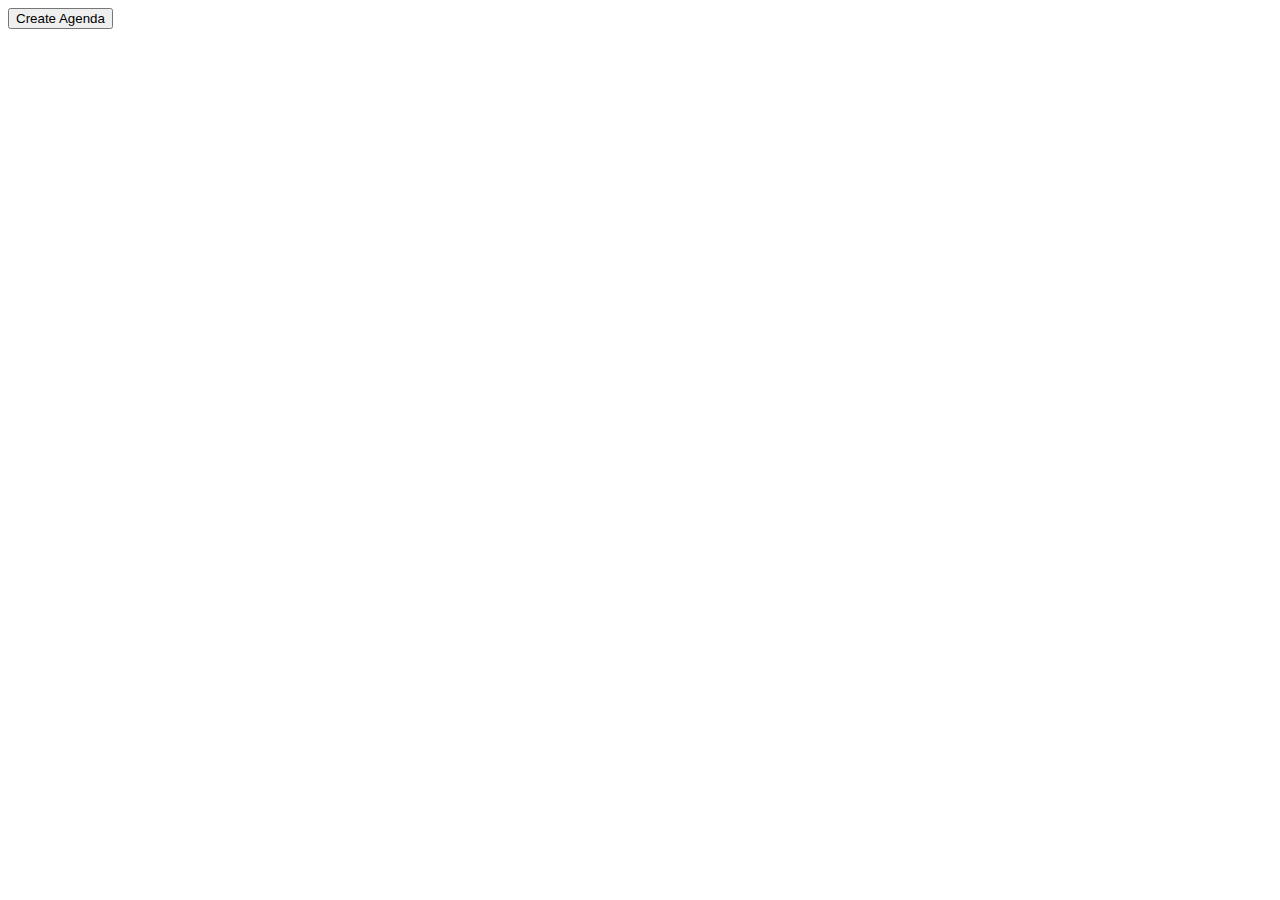
==== schedule.html @ 1f9fe59c "Add weekend tinkering." ====
<html>
    <head>
        <link rel="stylesheet" type="text/css" href="style.css">
        <script src="js/budgenda.js"></script>
    </head>
    <body>
        <nav>
            <button onclick="createAgenda();">Create Agenda</button>
        </nav>
    </body>
</html>
---- style.css ----
#agenda,
.notes {
  display: flex;
  flex-direction: column;
  width: 50%;
  border-left: 2px solid; /* Creates the vertical line across all notes. */
  margin-left: 10px;
}

.note {
  padding-left: 5px;
  padding-bottom: 5px;
}

.time-tick {
  padding-left: 15px;
  padding-bottom: 15px;
}

.time-tick::before {
  content: '';
  border: 1px solid;
  height: 6px;
  width: 6px;
  border-radius: 50%;
  /* Without absolute positioning, the circle looks like a smashed thing.*/
  position: absolute;
  left: 15px;
  background: white;
}

/* Note when using :nth-of-type on a class selector, it appears the browser
 * effectively backtracks, finding the element type, then uses that to compute
 * siblings and order. So if you have a set of <div>s, some of which you are
 * targetting by class, the browser will count ALL sibling <div>s, regardless
 * of class, to compute which will match :nth-of-type.
 * It is safest to be very specific and/or use an explicit element type other
 * than <div>.
 */
.time-tick:nth-of-type(5n+1)::before {
  height: 18px;
  width: 18px;
  left: 9px;
}

.time-tick:nth-of-type(5n+1)::after {
  /* Find the data-* (custom) global attribute for the time.*/
  content: attr(data-time);
}

.time-tick:hover::after {
  content: attr(data-time);
  background: powderblue;
}

.note-detail {
  margin: 2px;
  padding: 5px;
}

.agenda,
.notes > .note:nth-child(even) {
  background: lightgray;
}

.note-detail:hover {
  background-color: powderblue;
}
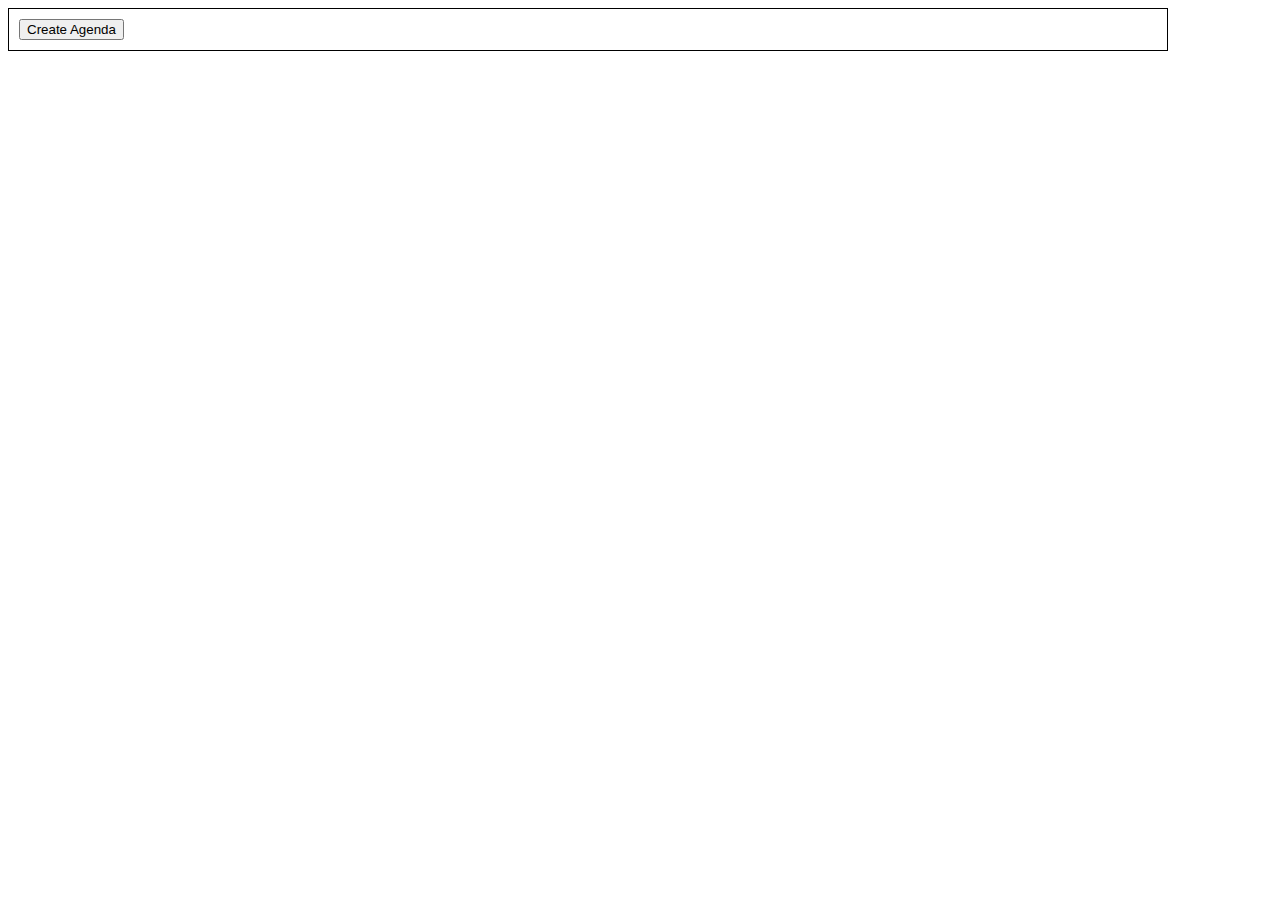
==== commit 38890c88: "Adds more structure." ====
--- a/schedule.html
+++ b/schedule.html
@@ -7,5 +7,7 @@
         <nav>
             <button onclick="createAgenda();">Create Agenda</button>
         </nav>
+        <main>
+        </main>
     </body>
 </html>
--- a/style.css
+++ b/style.css
@@ -1,3 +1,7 @@
+button {
+  cursor: pointer;
+}
+
 #agenda,
 .notes {
   display: flex;
@@ -5,6 +9,17 @@
   width: 50%;
   border-left: 2px solid; /* Creates the vertical line across all notes. */
   margin-left: 10px;
+}
+
+#meeting-title {
+  margin-bottom: 5px;
+}
+
+nav {
+  width: 90%;
+  border: 1px solid;
+  padding: 10px;
+  margin-bottom: 5px;
 }
 
 .note {
@@ -51,6 +66,10 @@
 .time-tick:hover::after {
   content: attr(data-time);
   background: powderblue;
+  cursor: pointer;
+  border: 1px solid;
+  padding: 2px;
+  border-radius: 35%;
 }
 
 .note-detail {
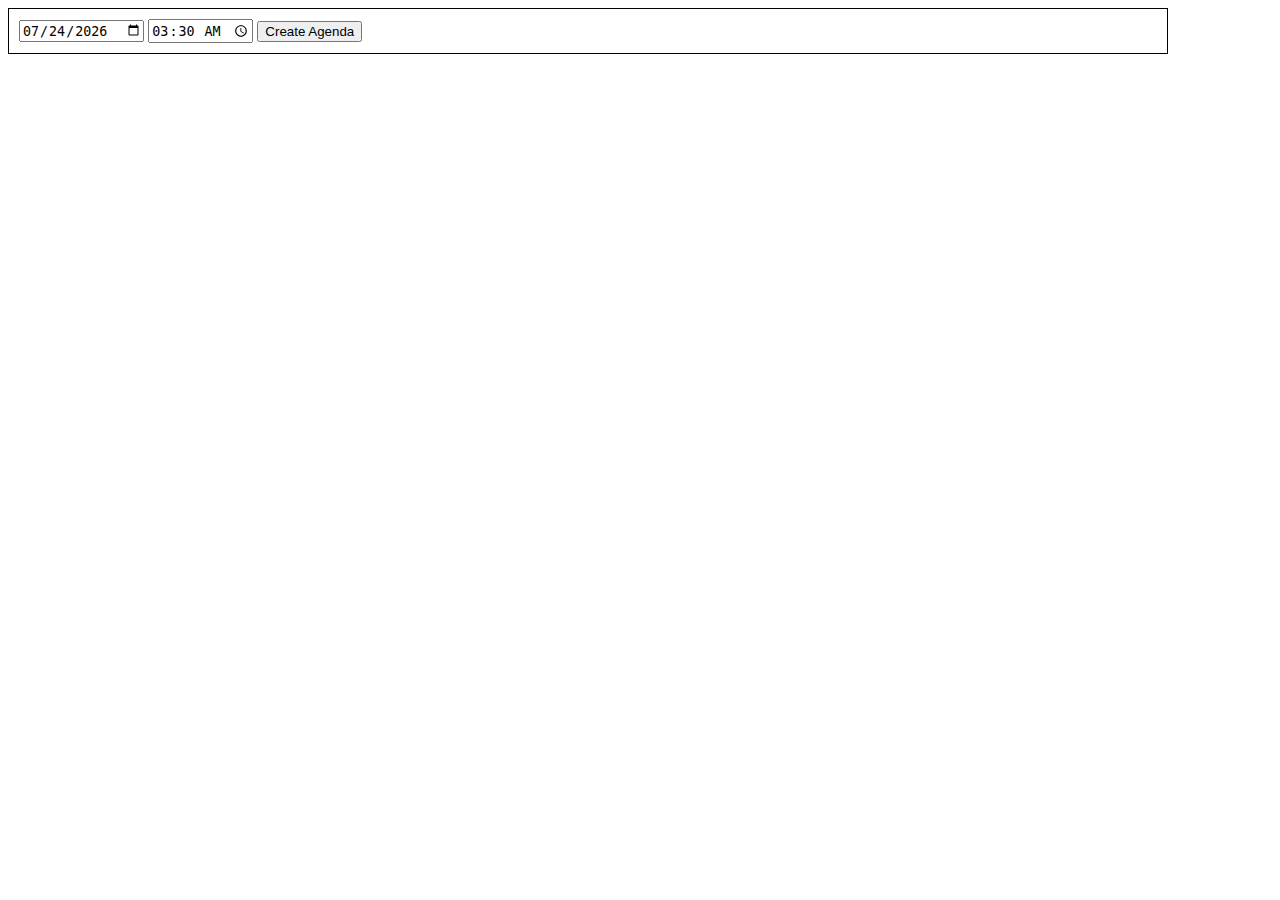
==== commit 58172af6: "Adds date and time picker." ====
--- a/schedule.html
+++ b/schedule.html
@@ -5,6 +5,8 @@
     </head>
     <body>
         <nav>
+            <input type="date" id="agenda-date" name="agenda-date" value="2022-06-28">
+            <input type="time" id="agenda-time" name="agenda-time" value="12:00">
             <button onclick="createAgenda();">Create Agenda</button>
         </nav>
         <main>
--- a/style.css
+++ b/style.css
@@ -9,6 +9,17 @@
   width: 50%;
   border-left: 2px solid; /* Creates the vertical line across all notes. */
   margin-left: 10px;
+}
+
+.agenda-item {
+  border: 1px solid;
+  margin: 1px;
+}
+
+/* Give the clock time some wiggle room. */
+/* Found the correct selector by inspecting the DOM. */
+input[type=time i] {
+  width: 105px;
 }
 
 #meeting-title {
